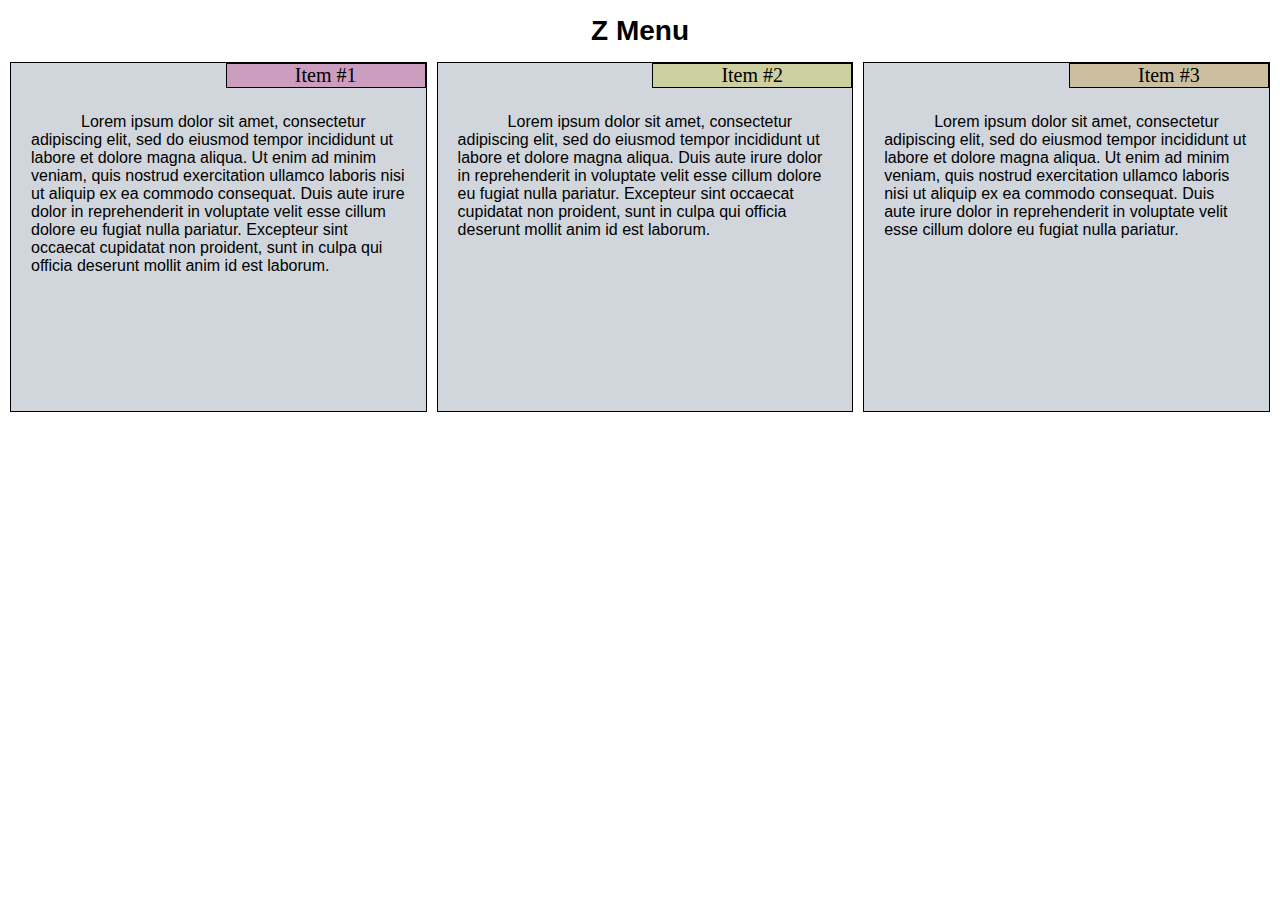
==== docs/index.html @ df2e2f08 "dir name change again" ====
<!DOCTYPE html>
<html lang="en">
    <head>
        <meta charset="utf-8" />
        <meta name="viewport" content="width=device-width initial-scale=1" />
        <title>Coursera Module 2</title>
        <link rel="stylesheet" href="styles/styles.css" />
    </head>
    <body>
        <header>
            <h1>Z Menu</h1>
        </header>
        <div class="row">
            <div class="pad noRightPad col-lg-4 col-md-6">
                <section>
                    <div class="item _1">
                        <p>Item #1</p>
                    </div>
                    <p>Lorem ipsum dolor sit amet, consectetur adipiscing elit, 
                        sed do eiusmod tempor incididunt ut labore et dolore
                        magna aliqua. Ut enim ad minim veniam, quis nostrud 
                        exercitation ullamco laboris nisi ut aliquip ex ea 
                        commodo consequat. Duis aute irure dolor in reprehenderit
                        in voluptate velit esse cillum dolore eu fugiat nulla 
                        pariatur. Excepteur sint occaecat cupidatat non 
                        proident, sunt in culpa qui officia deserunt mollit
                        anim id est laborum.</p>       
                </section>
            </div>
            <div class="pad noRightPad noLeftPad col-lg-4 col-md-6">
                <section>
                    <div class="item _2">
                        <p>Item #2</p>
                    </div>
                    <p>Lorem ipsum dolor sit amet, consectetur adipiscing elit, 
                        sed do eiusmod tempor incididunt ut labore et dolore
                        magna aliqua. Duis aute irure dolor in reprehenderit
                        in voluptate velit esse cillum dolore eu fugiat nulla 
                        pariatur. Excepteur sint occaecat cupidatat non 
                        proident, sunt in culpa qui officia deserunt mollit
                        anim id est laborum.</p></p>
                </section>
            </div>
            <div class="pad third col-lg-4 col-md-12">
                <section class="medHeight">
                    <div class="item _3">
                        <p>Item #3</p>
                    </div>
                    <p>Lorem ipsum dolor sit amet, consectetur adipiscing elit, 
                        sed do eiusmod tempor incididunt ut labore et dolore
                        magna aliqua. Ut enim ad minim veniam, quis nostrud 
                        exercitation ullamco laboris nisi ut aliquip ex ea 
                        commodo consequat. Duis aute irure dolor in reprehenderit
                        in voluptate velit esse cillum dolore eu fugiat nulla 
                        pariatur. </p>
                </section>
            </div>
        </div>
    </body>
</html>
---- docs/styles/styles.css ----
* {
    box-sizing: border-box;
    margin: 0;
}

body {
    font-family: Verdana, Arial, Tahoma, Serif;
    
}

h1{
    margin: 15px 0 15px 0;
    text-align: center;
    font-size: 1.75rem;
}

.row {
    width: 100%;
}

section {
    background-color: rgba(198, 206, 211, 0.829);
    border: 1px solid black;
    padding: 50px 20px 20px 20px;
    width: 100%;
    position: relative;
}
 section > p {
    text-indent: 50px;
 }

.item {
    position: absolute;
    top: 0;
    right: 0;
    font-size: 1.25rem;
    border: 1px solid black;
    width: 200px;
    float: right;
    text-align: center;
    font-family:Georgia, 'Times New Roman', Times, serif;
}

._1 {
    background-color: rgba(200, 100, 162, 0.5);
}

._2 {
    background-color: rgba(200, 200, 100, 0.5);
}

._3 {
    background-color: rgba(200, 168, 100, 0.5);
}

.pad {
    padding: 0px 10px 10px 10px;
}



/********** Large devices only **********/
@media (min-width: 992px) {
    .col-lg-1, .col-lg-2, .col-lg-3, .col-lg-4, .col-lg-5, .col-lg-6, .col-lg-7, .col-lg-8, .col-lg-9, .col-lg-10, .col-lg-11, .col-lg-12 {
      float: left;
    }

    .noRightPad {
        padding-right: 0px;
    }

    section {
        height: 350px;
    }

    .col-lg-1 {
      width: 8.33%;
    }
    .col-lg-2 {
      width: 16.66%;
    }
    .col-lg-3 {
      width: 25%;
    }
    .col-lg-4 {
      width: 33.33%;
    }
    .col-lg-5 {
      width: 41.66%;
    }
    .col-lg-6 {
      width: 50%;
    }
    .col-lg-7 {
      width: 58.33%;
    }
    .col-lg-8 {
      width: 66.66%;
    }
    .col-lg-9 {
      width: 74.99%;
    }
    .col-lg-10 {
      width: 83.33%;
    }
    .col-lg-11 {
      width: 91.66%;
    }
    .col-lg-12 {
      width: 100%;
    }
  }
  
  /********** Medium devices only **********/
  @media (min-width: 768px) and (max-width: 991px) {
    .col-md-1, .col-md-2, .col-md-3, .col-md-4, .col-md-5, .col-md-6, .col-md-7, .col-md-8, .col-md-9, .col-md-10, .col-md-11, .col-md-12 {
      float: left;
    }

    section {
        height: 300px;
    }

    .noLeftPad {
        padding-left: 0px;
    }

    .third {
        padding-left: 10px;
    }

    .medHeight {
        height: 150px;
    }

    .col-md-1 {
      width: 8.33%;
    }
    .col-md-2 {
      width: 16.66%;
    }
    .col-md-3 {
      width: 25%;
    }
    .col-md-4 {
      width: 33.33%;
    }
    .col-md-5 {
      width: 41.66%;
    }
    .col-md-6 {
      width: 50%;
    }
    .col-md-7 {
      width: 58.33%;
    }
    .col-md-8 {
      width: 66.66%;
    }
    .col-md-9 {
      width: 74.99%;
    }
    .col-md-10 {
      width: 83.33%;
    }
    .col-md-11 {
      width: 91.66%;
    }
    .col-md-12 {
      width: 100%;
    }
  }
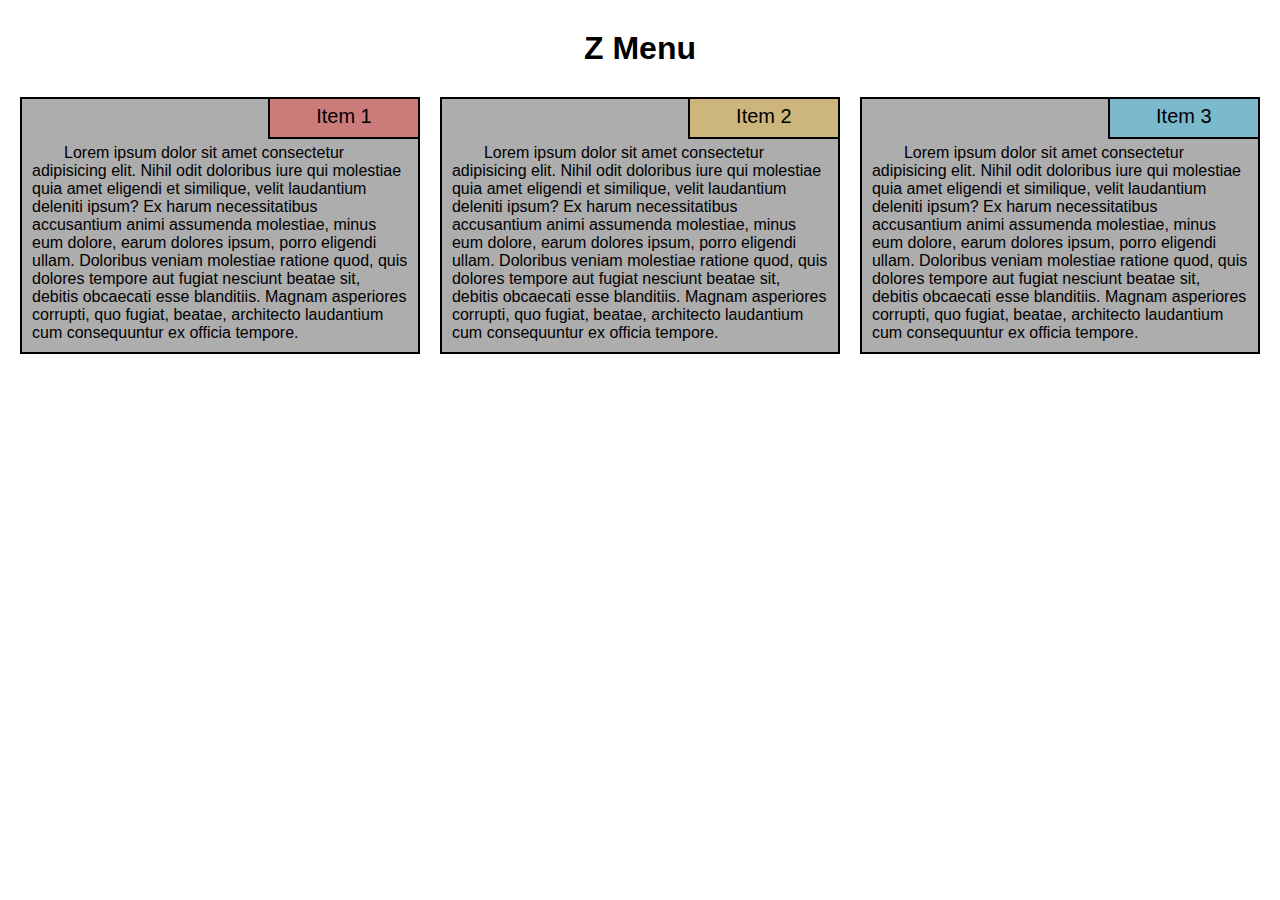
==== commit ce0b35be: "upgraded module 2" ====
--- a/docs/index.html
+++ b/docs/index.html
@@ -10,51 +10,44 @@
         <header>
             <h1>Z Menu</h1>
         </header>
-        <div class="row">
-            <div class="pad noRightPad col-lg-4 col-md-6">
-                <section>
-                    <div class="item _1">
-                        <p>Item #1</p>
-                    </div>
-                    <p>Lorem ipsum dolor sit amet, consectetur adipiscing elit, 
-                        sed do eiusmod tempor incididunt ut labore et dolore
-                        magna aliqua. Ut enim ad minim veniam, quis nostrud 
-                        exercitation ullamco laboris nisi ut aliquip ex ea 
-                        commodo consequat. Duis aute irure dolor in reprehenderit
-                        in voluptate velit esse cillum dolore eu fugiat nulla 
-                        pariatur. Excepteur sint occaecat cupidatat non 
-                        proident, sunt in culpa qui officia deserunt mollit
-                        anim id est laborum.</p>       
-                </section>
+        <section class="col-md-6 col-lg-4">
+            <div>
+                <div class="item _1">Item 1</div>
+                <p>Lorem ipsum dolor sit amet consectetur adipisicing elit. Nihil 
+                    odit doloribus iure qui molestiae quia amet eligendi et similique, 
+                    velit laudantium deleniti ipsum? Ex harum necessitatibus accusantium 
+                    animi assumenda molestiae, minus eum dolore, earum dolores ipsum, porro 
+                    eligendi ullam. Doloribus veniam molestiae ratione quod, quis dolores 
+                    tempore aut fugiat nesciunt beatae sit, debitis obcaecati esse blanditiis. 
+                    Magnam asperiores corrupti, quo fugiat, beatae, architecto laudantium cum 
+                    consequuntur ex officia tempore.</p>
             </div>
-            <div class="pad noRightPad noLeftPad col-lg-4 col-md-6">
-                <section>
-                    <div class="item _2">
-                        <p>Item #2</p>
-                    </div>
-                    <p>Lorem ipsum dolor sit amet, consectetur adipiscing elit, 
-                        sed do eiusmod tempor incididunt ut labore et dolore
-                        magna aliqua. Duis aute irure dolor in reprehenderit
-                        in voluptate velit esse cillum dolore eu fugiat nulla 
-                        pariatur. Excepteur sint occaecat cupidatat non 
-                        proident, sunt in culpa qui officia deserunt mollit
-                        anim id est laborum.</p></p>
-                </section>
+        </section>
+        <section class="col-md-6 col-lg-4">
+            <div>
+                <div class="item _2">Item 2</div>
+                <p>Lorem ipsum dolor sit amet consectetur adipisicing elit. Nihil 
+                    odit doloribus iure qui molestiae quia amet eligendi et similique, 
+                    velit laudantium deleniti ipsum? Ex harum necessitatibus accusantium 
+                    animi assumenda molestiae, minus eum dolore, earum dolores ipsum, porro 
+                    eligendi ullam. Doloribus veniam molestiae ratione quod, quis dolores 
+                    tempore aut fugiat nesciunt beatae sit, debitis obcaecati esse blanditiis. 
+                    Magnam asperiores corrupti, quo fugiat, beatae, architecto laudantium cum 
+                    consequuntur ex officia tempore.</p>
             </div>
-            <div class="pad third col-lg-4 col-md-12">
-                <section class="medHeight">
-                    <div class="item _3">
-                        <p>Item #3</p>
-                    </div>
-                    <p>Lorem ipsum dolor sit amet, consectetur adipiscing elit, 
-                        sed do eiusmod tempor incididunt ut labore et dolore
-                        magna aliqua. Ut enim ad minim veniam, quis nostrud 
-                        exercitation ullamco laboris nisi ut aliquip ex ea 
-                        commodo consequat. Duis aute irure dolor in reprehenderit
-                        in voluptate velit esse cillum dolore eu fugiat nulla 
-                        pariatur. </p>
-                </section>
+        </section>
+        <section class="col-lg-4 col-md-12">
+            <div>
+                <div class="item _3">Item 3</div>
+                <p>Lorem ipsum dolor sit amet consectetur adipisicing elit. Nihil 
+                    odit doloribus iure qui molestiae quia amet eligendi et similique, 
+                    velit laudantium deleniti ipsum? Ex harum necessitatibus accusantium 
+                    animi assumenda molestiae, minus eum dolore, earum dolores ipsum, porro 
+                    eligendi ullam. Doloribus veniam molestiae ratione quod, quis dolores 
+                    tempore aut fugiat nesciunt beatae sit, debitis obcaecati esse blanditiis. 
+                    Magnam asperiores corrupti, quo fugiat, beatae, architecto laudantium cum 
+                    consequuntur ex officia tempore.</p>
             </div>
-        </div>
+        </section>
     </body>
 </html>--- a/docs/styles/styles.css
+++ b/docs/styles/styles.css
@@ -5,56 +5,54 @@
 
 body {
     font-family: Verdana, Arial, Tahoma, Serif;
+    padding: 10px;
     
 }
 
-h1{
-    margin: 15px 0 15px 0;
-    text-align: center;
-    font-size: 1.75rem;
+h1 {
+  text-align: center;
+  margin: 20px 0 20px 0;
 }
 
-.row {
-    width: 100%;
+p {
+  text-indent: 2rem;
+}
+
+.item {
+  position: absolute;
+  top: 0;
+  right: 0;
+  border-bottom: 2px solid black;
+  border-left: 2px solid black;
+  height: 40px;
+  width: 150px;
+  text-align: center;
+  padding-top: 6px;
+  font-size: 1.25rem;
+}
+
+._1 {
+  background-color: rgb(204, 123, 123);
+}
+
+._2 {
+  background-color: rgb(204, 182, 123);
+}
+
+._3 {
+  background-color: rgb(123, 185, 204);
 }
 
 section {
-    background-color: rgba(198, 206, 211, 0.829);
-    border: 1px solid black;
-    padding: 50px 20px 20px 20px;
-    width: 100%;
-    position: relative;
-}
- section > p {
-    text-indent: 50px;
- }
-
-.item {
-    position: absolute;
-    top: 0;
-    right: 0;
-    font-size: 1.25rem;
-    border: 1px solid black;
-    width: 200px;
-    float: right;
-    text-align: center;
-    font-family:Georgia, 'Times New Roman', Times, serif;
+padding: 10px 10px 10px 10px;
 }
 
-._1 {
-    background-color: rgba(200, 100, 162, 0.5);
-}
+section > div {
+  background-color: rgb(173, 173, 173);
+  position: relative;
+  padding: 45px 10px 10px 10px;
+  border: 2px solid black;
 
-._2 {
-    background-color: rgba(200, 200, 100, 0.5);
-}
-
-._3 {
-    background-color: rgba(200, 168, 100, 0.5);
-}
-
-.pad {
-    padding: 0px 10px 10px 10px;
 }
 
 
@@ -65,13 +63,8 @@
       float: left;
     }
 
-    .noRightPad {
-        padding-right: 0px;
-    }
-
-    section {
-        height: 350px;
-    }
+   
+    
 
     .col-lg-1 {
       width: 8.33%;
@@ -117,9 +110,7 @@
       float: left;
     }
 
-    section {
-        height: 300px;
-    }
+   
 
     .noLeftPad {
         padding-left: 0px;
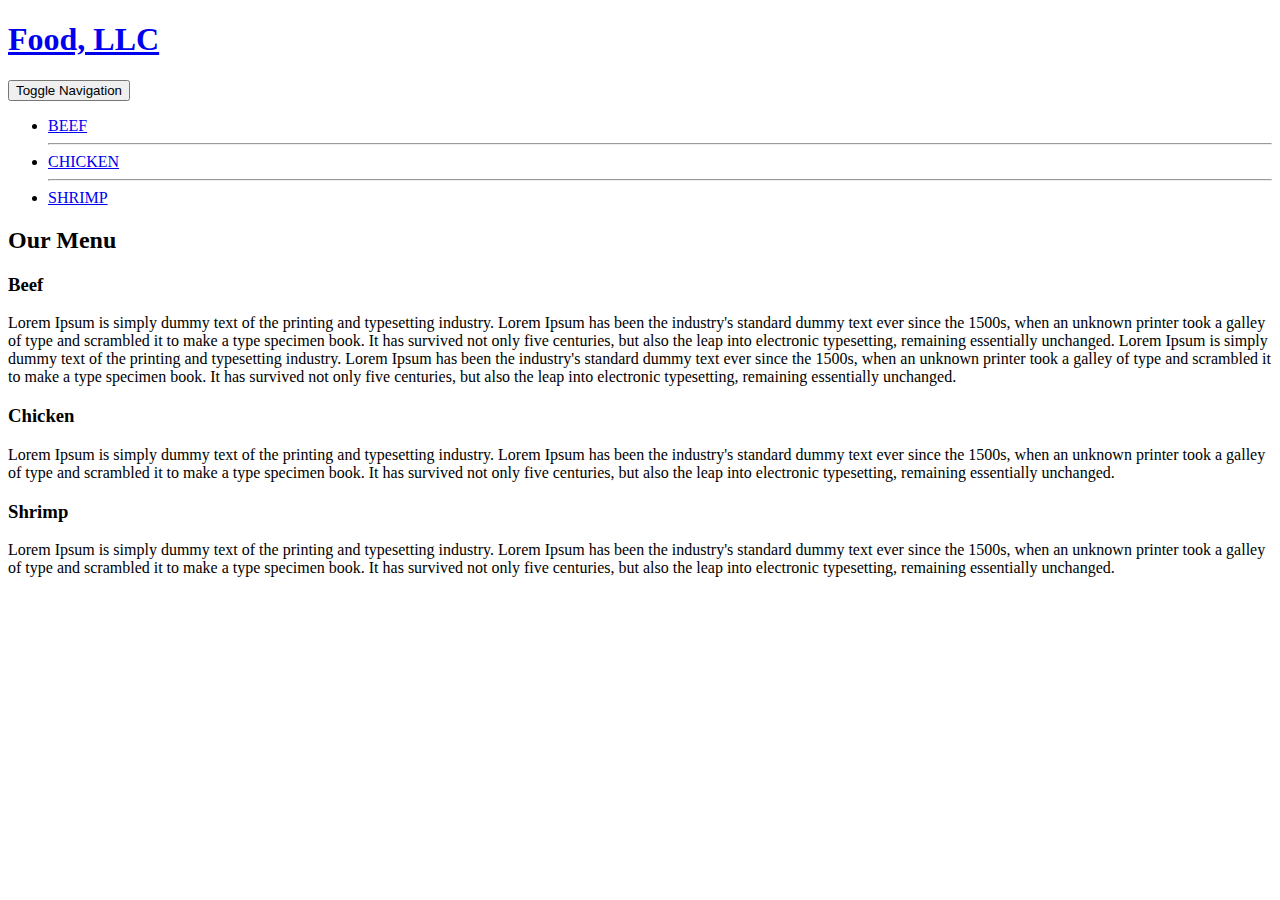
==== commit 75d3a46a: "odule 3 coursera" ====
--- a/docs/index.html
+++ b/docs/index.html
@@ -2,52 +2,110 @@
 <html lang="en">
     <head>
         <meta charset="utf-8" />
-        <meta name="viewport" content="width=device-width initial-scale=1" />
-        <title>Coursera Module 2</title>
-        <link rel="stylesheet" href="styles/styles.css" />
+        <meta name="viewport" content="width=device-width, initial-scale=1" />
+        <link rel="stylesheet" href="css/bootstrap.min.css">
+        <link rel="stylesheet" href="css/styles.css">
+        <meta http-equiv="X-UA-Compatible" content="IE=edge">
+        <title>Module 3 Assignment</title>
     </head>
     <body>
         <header>
-            <h1>Z Menu</h1>
+            <nav id="header-nav" class="">
+                
+                <div class="navbar-header">
+
+                    <div class="navbar-brand">
+                        <a href="index.html"><h1>Food, LLC</h1></a>
+                    </div>
+                    <button type="button" class="navbar-toggle collapsed" data-toggle="collapse" 
+                data-target="#collapsable-nav" aria-expanded="false">
+                    <span class="sr-only">Toggle Navigation</span>
+                    <span class="icon-bar"></span>
+                    <span class="icon-bar"></span>
+                    <span class="icon-bar"></span>
+                </button>
+
+                </div>
+                <div id="collapsable-nav" class="collapse navbar-collapse">
+                    <ul id="nav-list" class="visible-xs nav navbar-nav navbar-right">
+                        <li>
+                            <a href="#beef"><span>BEEF</span></a>
+                        </li>
+                        <hr>
+                        <li>
+                            <a href="#chicken"><span>CHICKEN</span></a> 
+                        </li>
+                        <hr>
+                        <li>
+                            <a href="#shrimp"><span>SHRIMP</span></a>
+                        </li>
+                    </ul>
+                </div><!-- collapsable-nav -->
+
+                
+            </nav>
         </header>
-        <section class="col-md-6 col-lg-4">
-            <div>
-                <div class="item _1">Item 1</div>
-                <p>Lorem ipsum dolor sit amet consectetur adipisicing elit. Nihil 
-                    odit doloribus iure qui molestiae quia amet eligendi et similique, 
-                    velit laudantium deleniti ipsum? Ex harum necessitatibus accusantium 
-                    animi assumenda molestiae, minus eum dolore, earum dolores ipsum, porro 
-                    eligendi ullam. Doloribus veniam molestiae ratione quod, quis dolores 
-                    tempore aut fugiat nesciunt beatae sit, debitis obcaecati esse blanditiis. 
-                    Magnam asperiores corrupti, quo fugiat, beatae, architecto laudantium cum 
-                    consequuntur ex officia tempore.</p>
+
+        <h2 class="text-center">Our Menu</h2>
+
+        <div id="main-content" class="container">
+            <div class="row">
+                <div id="beef" class="item long col-md-12 col-sm-12 col-xs-12">
+                    <h3 class="text-center">Beef</h3>
+                    <span class="text">Lorem Ipsum is simply dummy text of the 
+                        printing and typesetting industry. Lorem 
+                        Ipsum has been the industry's standard 
+                        dummy text ever since the 1500s, when an 
+                        unknown printer took a galley of type and 
+                        scrambled it to make a type specimen book. 
+                        It has survived not only five centuries, 
+                        but also the leap into electronic 
+                        typesetting, remaining essentially 
+                        unchanged. Lorem Ipsum is simply dummy text of the 
+                        printing and typesetting industry. Lorem 
+                        Ipsum has been the industry's standard 
+                        dummy text ever since the 1500s, when an 
+                        unknown printer took a galley of type and 
+                        scrambled it to make a type specimen book. 
+                        It has survived not only five centuries, 
+                        but also the leap into electronic 
+                        typesetting, remaining essentially 
+                        unchanged.</span>
+                </div>
+                <div id="chicken" class="item col-md-12 col-sm-12 col-xs-12">
+                    <h3 class="text-center">Chicken</h3>
+                    <span class="text">Lorem Ipsum is simply dummy text of the 
+                        printing and typesetting industry. Lorem 
+                        Ipsum has been the industry's standard 
+                        dummy text ever since the 1500s, when an 
+                        unknown printer took a galley of type and 
+                        scrambled it to make a type specimen book. 
+                        It has survived not only five centuries, 
+                        but also the leap into electronic 
+                        typesetting, remaining essentially 
+                        unchanged.</span>
+                </div>
+                <div id="shrimp" class="item col-md-12 col-sm-12 col-xs-12">
+                    <h3 class="text-center">Shrimp</h3>
+                    <span class="text">Lorem Ipsum is simply dummy text of the 
+                        printing and typesetting industry. Lorem 
+                        Ipsum has been the industry's standard 
+                        dummy text ever since the 1500s, when an 
+                        unknown printer took a galley of type and 
+                        scrambled it to make a type specimen book. 
+                        It has survived not only five centuries, 
+                        but also the leap into electronic 
+                        typesetting, remaining essentially 
+                        unchanged.</span>
+                </div>
             </div>
-        </section>
-        <section class="col-md-6 col-lg-4">
-            <div>
-                <div class="item _2">Item 2</div>
-                <p>Lorem ipsum dolor sit amet consectetur adipisicing elit. Nihil 
-                    odit doloribus iure qui molestiae quia amet eligendi et similique, 
-                    velit laudantium deleniti ipsum? Ex harum necessitatibus accusantium 
-                    animi assumenda molestiae, minus eum dolore, earum dolores ipsum, porro 
-                    eligendi ullam. Doloribus veniam molestiae ratione quod, quis dolores 
-                    tempore aut fugiat nesciunt beatae sit, debitis obcaecati esse blanditiis. 
-                    Magnam asperiores corrupti, quo fugiat, beatae, architecto laudantium cum 
-                    consequuntur ex officia tempore.</p>
-            </div>
-        </section>
-        <section class="col-lg-4 col-md-12">
-            <div>
-                <div class="item _3">Item 3</div>
-                <p>Lorem ipsum dolor sit amet consectetur adipisicing elit. Nihil 
-                    odit doloribus iure qui molestiae quia amet eligendi et similique, 
-                    velit laudantium deleniti ipsum? Ex harum necessitatibus accusantium 
-                    animi assumenda molestiae, minus eum dolore, earum dolores ipsum, porro 
-                    eligendi ullam. Doloribus veniam molestiae ratione quod, quis dolores 
-                    tempore aut fugiat nesciunt beatae sit, debitis obcaecati esse blanditiis. 
-                    Magnam asperiores corrupti, quo fugiat, beatae, architecto laudantium cum 
-                    consequuntur ex officia tempore.</p>
-            </div>
-        </section>
+        </div>
+
+
+
+        <!-- jQuery (Bootstrap JS plugins depend on it) -->
+  <script src="js/jquery-3.6.1.min.js"></script>
+  <script src="js/bootstrap.min.js"></script>
+  <script src="js/script.js"></script>
     </body>
 </html>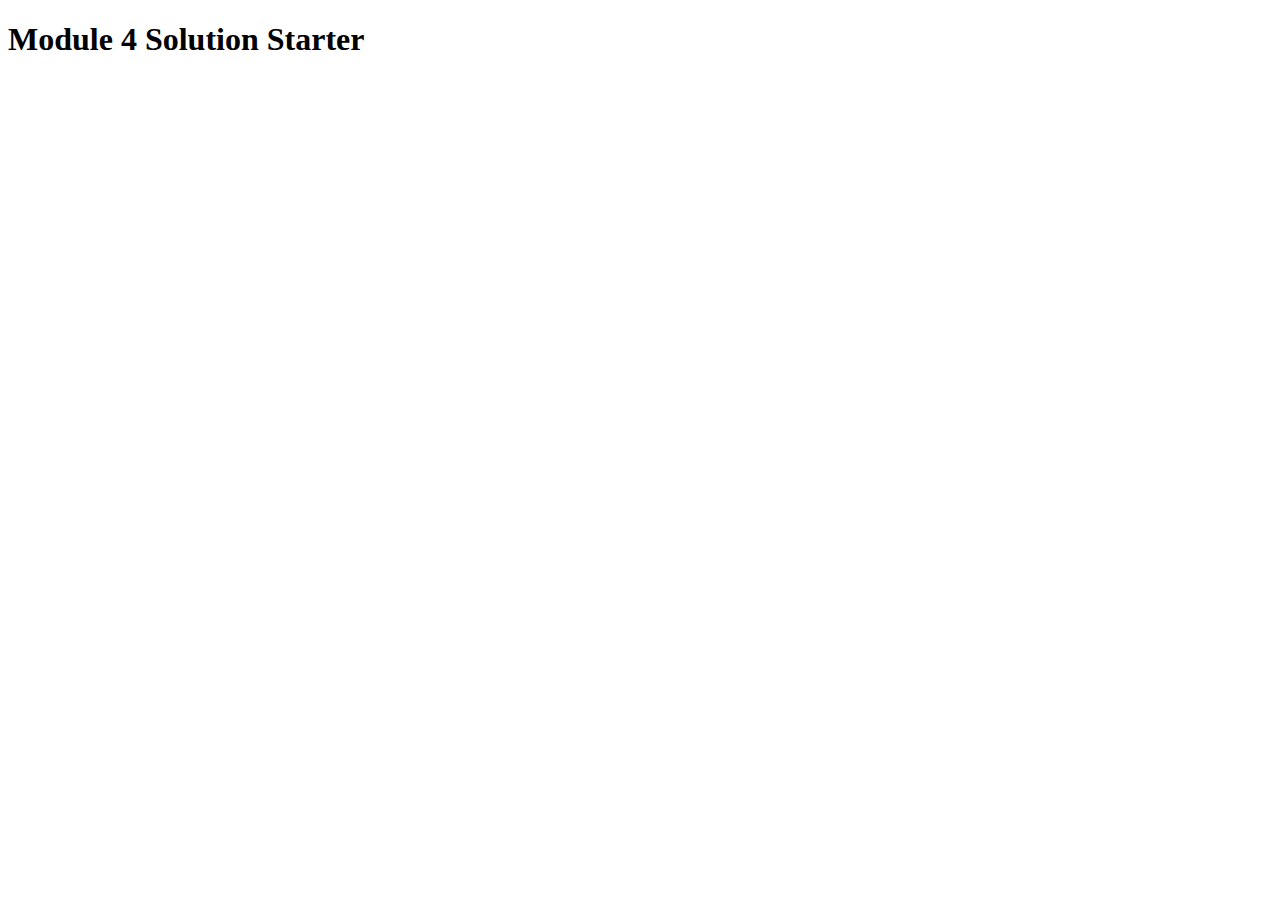
==== commit 066f524a: "lets goo" ====
--- a/docs/index.html
+++ b/docs/index.html
@@ -1,111 +1,16 @@
 <!DOCTYPE html>
-<html lang="en">
-    <head>
-        <meta charset="utf-8" />
-        <meta name="viewport" content="width=device-width, initial-scale=1" />
-        <link rel="stylesheet" href="css/bootstrap.min.css">
-        <link rel="stylesheet" href="css/styles.css">
-        <meta http-equiv="X-UA-Compatible" content="IE=edge">
-        <title>Module 3 Assignment</title>
-    </head>
-    <body>
-        <header>
-            <nav id="header-nav" class="">
-                
-                <div class="navbar-header">
-
-                    <div class="navbar-brand">
-                        <a href="index.html"><h1>Food, LLC</h1></a>
-                    </div>
-                    <button type="button" class="navbar-toggle collapsed" data-toggle="collapse" 
-                data-target="#collapsable-nav" aria-expanded="false">
-                    <span class="sr-only">Toggle Navigation</span>
-                    <span class="icon-bar"></span>
-                    <span class="icon-bar"></span>
-                    <span class="icon-bar"></span>
-                </button>
-
-                </div>
-                <div id="collapsable-nav" class="collapse navbar-collapse">
-                    <ul id="nav-list" class="visible-xs nav navbar-nav navbar-right">
-                        <li>
-                            <a href="#beef"><span>BEEF</span></a>
-                        </li>
-                        <hr>
-                        <li>
-                            <a href="#chicken"><span>CHICKEN</span></a> 
-                        </li>
-                        <hr>
-                        <li>
-                            <a href="#shrimp"><span>SHRIMP</span></a>
-                        </li>
-                    </ul>
-                </div><!-- collapsable-nav -->
-
-                
-            </nav>
-        </header>
-
-        <h2 class="text-center">Our Menu</h2>
-
-        <div id="main-content" class="container">
-            <div class="row">
-                <div id="beef" class="item long col-md-12 col-sm-12 col-xs-12">
-                    <h3 class="text-center">Beef</h3>
-                    <span class="text">Lorem Ipsum is simply dummy text of the 
-                        printing and typesetting industry. Lorem 
-                        Ipsum has been the industry's standard 
-                        dummy text ever since the 1500s, when an 
-                        unknown printer took a galley of type and 
-                        scrambled it to make a type specimen book. 
-                        It has survived not only five centuries, 
-                        but also the leap into electronic 
-                        typesetting, remaining essentially 
-                        unchanged. Lorem Ipsum is simply dummy text of the 
-                        printing and typesetting industry. Lorem 
-                        Ipsum has been the industry's standard 
-                        dummy text ever since the 1500s, when an 
-                        unknown printer took a galley of type and 
-                        scrambled it to make a type specimen book. 
-                        It has survived not only five centuries, 
-                        but also the leap into electronic 
-                        typesetting, remaining essentially 
-                        unchanged.</span>
-                </div>
-                <div id="chicken" class="item col-md-12 col-sm-12 col-xs-12">
-                    <h3 class="text-center">Chicken</h3>
-                    <span class="text">Lorem Ipsum is simply dummy text of the 
-                        printing and typesetting industry. Lorem 
-                        Ipsum has been the industry's standard 
-                        dummy text ever since the 1500s, when an 
-                        unknown printer took a galley of type and 
-                        scrambled it to make a type specimen book. 
-                        It has survived not only five centuries, 
-                        but also the leap into electronic 
-                        typesetting, remaining essentially 
-                        unchanged.</span>
-                </div>
-                <div id="shrimp" class="item col-md-12 col-sm-12 col-xs-12">
-                    <h3 class="text-center">Shrimp</h3>
-                    <span class="text">Lorem Ipsum is simply dummy text of the 
-                        printing and typesetting industry. Lorem 
-                        Ipsum has been the industry's standard 
-                        dummy text ever since the 1500s, when an 
-                        unknown printer took a galley of type and 
-                        scrambled it to make a type specimen book. 
-                        It has survived not only five centuries, 
-                        but also the leap into electronic 
-                        typesetting, remaining essentially 
-                        unchanged.</span>
-                </div>
-            </div>
-        </div>
-
-
-
-        <!-- jQuery (Bootstrap JS plugins depend on it) -->
-  <script src="js/jquery-3.6.1.min.js"></script>
-  <script src="js/bootstrap.min.js"></script>
-  <script src="js/script.js"></script>
-    </body>
+<html>
+<head>
+  <meta charset="utf-8">
+  <title>Module 4 Solution Starter</title>
+  <script>
+    var names = []; // DO NOT REMOVE
+  </script>
+  <script src="js/speakHello.js"></script>
+  <script src="js/speakGoodBye.js"></script>
+  <script src="js/index.js"></script>
+</head>
+<body>
+  <h1>Module 4 Solution Starter</h1>
+</body>
 </html>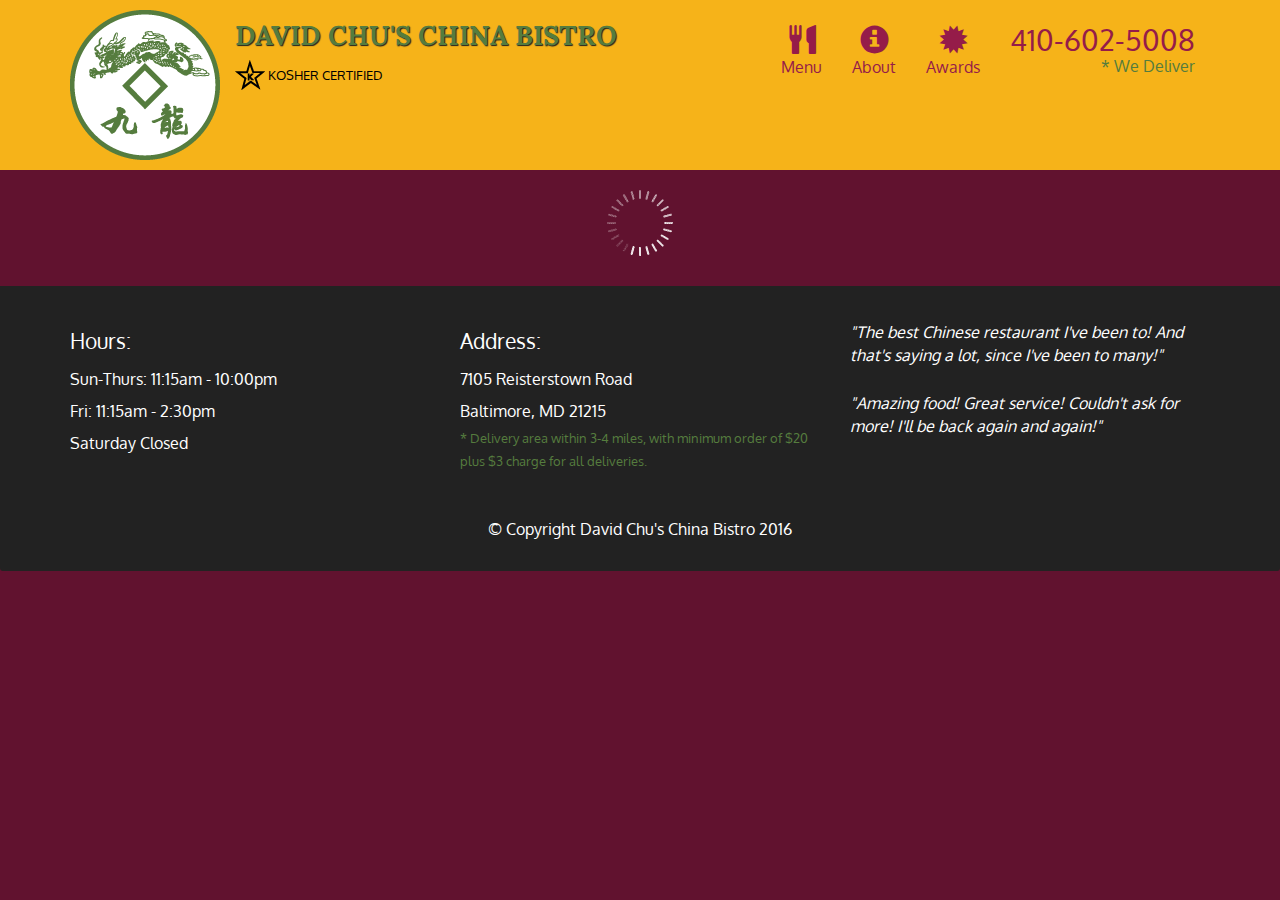
==== commit 7369c4c9: "holy moly" ====
--- a/docs/index.html
+++ b/docs/index.html
@@ -1,16 +1,109 @@
-<!DOCTYPE html>
-<html>
-<head>
-  <meta charset="utf-8">
-  <title>Module 4 Solution Starter</title>
-  <script>
-    var names = []; // DO NOT REMOVE
-  </script>
-  <script src="js/speakHello.js"></script>
-  <script src="js/speakGoodBye.js"></script>
-  <script src="js/index.js"></script>
-</head>
+<!doctype html>
+<html lang="en">
+  <head>
+    <meta charset="utf-8">
+    <meta http-equiv="X-UA-Compatible" content="IE=edge">
+    <meta name="viewport" content="width=device-width, initial-scale=1">
+    <title>David Chu's China Bistro</title>
+    <link rel="stylesheet" href="css/bootstrap.min.css">
+    <link rel="stylesheet" href="css/styles.css">
+    <link href='https://fonts.googleapis.com/css?family=Oxygen:400,300,700' rel='stylesheet' type='text/css'>
+    <link href='https://fonts.googleapis.com/css?family=Lora' rel='stylesheet' type='text/css'>
+  </head>
 <body>
-  <h1>Module 4 Solution Starter</h1>
+  <header>
+    <nav id="header-nav" class="navbar navbar-default">
+      <div class="container">
+        <div class="navbar-header">
+          <a href="index.html" class="pull-left visible-md visible-lg">
+            <div id="logo-img" alt="Logo image"></div>
+          </a>
+
+          <div class="navbar-brand">
+            <a href="index.html"><h1>David Chu's China Bistro</h1></a>
+            <p>
+              <img src="images/star-k-logo.png" alt="Kosher certification">
+              <span>Kosher Certified</span>
+            </p>
+          </div>
+
+          <button id="navbarToggle" type="button" class="navbar-toggle collapsed" data-toggle="collapse" data-target="#collapsable-nav" aria-expanded="false">
+            <span class="sr-only">Toggle navigation</span>
+            <span class="icon-bar"></span>
+            <span class="icon-bar"></span>
+            <span class="icon-bar"></span>
+          </button>
+        </div>
+        
+        <div id="collapsable-nav" class="collapse navbar-collapse">
+           <ul id="nav-list" class="nav navbar-nav navbar-right">
+            <li id="navHomeButton" class="visible-xs active">
+              <a href="index.html">
+                <span class="glyphicon glyphicon-home"></span> Home</a>
+            </li>
+            <li id="navMenuButton">
+              <a href="#" onclick="$dc.loadMenuCategories();">
+                <span class="glyphicon glyphicon-cutlery"></span><br class="hidden-xs"> Menu</a>
+            </li>
+            <li>
+              <a href="#">
+                <span class="glyphicon glyphicon-info-sign"></span><br class="hidden-xs"> About</a>
+            </li>
+            <li>
+              <a href="#">
+                <span class="glyphicon glyphicon-certificate"></span><br class="hidden-xs"> Awards</a>
+            </li>
+            <li id="phone" class="hidden-xs">
+              <a href="tel:410-602-5008">
+                <span>410-602-5008</span></a><div>* We Deliver</div>
+            </li>
+          </ul><!-- #nav-list -->
+        </div><!-- .collapse .navbar-collapse -->
+      </div><!-- .container -->
+    </nav><!-- #header-nav -->
+  </header>
+
+  <div id="call-btn" class="visible-xs">
+    <a class="btn" href="tel:410-602-5008">
+    <span class="glyphicon glyphicon-earphone"></span>
+    410-602-5008
+    </a>
+  </div>
+  <div id="xs-deliver" class="text-center visible-xs">* We Deliver</div>
+
+  <div id="main-content" class="container"></div>
+
+  <footer class="panel-footer">
+    <div class="container">
+      <div class="row">
+        <section id="hours" class="col-sm-4">
+          <span>Hours:</span><br>
+          Sun-Thurs: 11:15am - 10:00pm<br>
+          Fri: 11:15am - 2:30pm<br>
+          Saturday Closed
+          <hr class="visible-xs">
+        </section>
+        <section id="address" class="col-sm-4">
+          <span>Address:</span><br>
+          7105 Reisterstown Road<br>
+          
+          Baltimore, MD 21215
+          <p>* Delivery area within 3-4 miles, with minimum order of $20 plus $3 charge for all deliveries.</p>
+          <hr class="visible-xs">
+        </section>
+        <section id="testimonials" class="col-sm-4">
+          <p>"The best Chinese restaurant I've been to! And that's saying a lot, since I've been to many!"</p>
+          <p>"Amazing food! Great service! Couldn't ask for more! I'll be back again and again!"</p>
+        </section>
+      </div>
+      <div class="text-center">&copy; Copyright David Chu's China Bistro 2016</div>
+    </div>
+  </footer>
+
+  <!-- jQuery (Bootstrap JS plugins depend on it) -->
+  <script src="js/jquery-2.1.4.min.js"></script>
+  <script src="js/bootstrap.min.js"></script>
+  <script src="js/ajax-utils.js"></script>
+  <script src="js/script.js"></script>
 </body>
 </html>--- a/docs/css/styles.css
+++ b/docs/css/styles.css
@@ -0,0 +1,375 @@
+body {
+  font-size: 16px;
+  color: #fff;
+  background-color: #61122f;
+  font-family: 'Oxygen', sans-serif;
+}
+
+/** HEADER **/
+#header-nav {
+  background-color: #f6b319;
+  border-radius: 0;
+  border: 0;
+}
+
+#logo-img {
+  background: url('../images/restaurant-logo_large.png') no-repeat;
+  width: 150px;
+  height: 150px;
+  margin: 10px 15px 10px 0;
+}
+
+.navbar-brand {
+  padding-top: 25px;
+}
+.navbar-brand h1 { /* Restaurant name */
+  font-family: 'Lora', serif;
+  color: #557c3e;
+  font-size: 1.5em;
+  text-transform: uppercase;
+  font-weight: bold;
+  text-shadow: 1px 1px 1px #222;
+  margin-top: 0;
+  margin-bottom: 0;
+  line-height: .75;
+}
+.navbar-brand a:hover, .navbar-brand a:focus {
+  text-decoration: none;
+}
+.navbar-brand p { /* Kosher cert */
+  color: #000;
+  text-transform: uppercase;
+  font-size: .7em;
+  margin-top: 15px;
+}
+.navbar-brand p span { /* Star-K */
+  vertical-align: middle;
+}
+
+#nav-list {
+  margin-top: 10px;
+}
+#nav-list a {
+  color: #951C49;
+  text-align: center;
+}
+#nav-list a:hover {
+  background: #E7E7E7;
+}
+#nav-list a span {
+  font-size: 1.8em;
+}
+
+#phone {
+  margin-top: 5px;
+}
+#phone a { /* Phone number */
+  text-align: right;
+  padding-bottom: 0;
+}
+#phone div { /* We Deliver */
+  color: #557c3e;
+  text-align: right;
+  padding-right: 15px;
+}
+
+.navbar-header button.navbar-toggle, .navbar-header .icon-bar {
+  border: 1px solid #61122f;
+}
+.navbar-header button.navbar-toggle {
+  clear: both;
+  margin-top: -30px;
+}
+/* END HEADER */
+
+/* FOOTER */
+.panel-footer {
+  margin-top: 30px;
+  padding-top: 35px;
+  padding-bottom: 30px;
+  background-color: #222;
+  border-top: 0;
+}
+.panel-footer div.row {
+  margin-bottom: 35px;
+}
+#hours, #address {
+  line-height: 2;
+}
+#hours > span, #address > span {
+  font-size: 1.3em;
+}
+#address p {
+  color: #557c3e;
+  font-size: .8em;
+  line-height: 1.8;
+}
+#testimonials {
+  font-style: italic;
+}
+#testimonials p:nth-child(2) {
+  margin-top: 25px;
+}
+/* END FOOTER */
+
+
+
+/* HOME PAGE */
+.container .jumbotron {
+  box-shadow: 0 0 50px #3F0C1F;
+  border: 2px solid #3F0C1F;
+}
+
+#menu-tile, #specials-tile, #map-tile {
+  height: 250px;
+  width: 100%;
+  margin-bottom: 15px;
+  position: relative;
+  border: 2px solid #3F0C1F;
+  overflow: hidden;
+}
+#menu-tile:hover, #specials-tile:hover, #map-tile:hover {
+  box-shadow: 0 1px 5px 1px #cccccc;
+}
+#menu-tile {
+  background: url('../images/menu-tile.jpg') no-repeat;
+  background-position: center;
+}
+#specials-tile {
+  background: url('../images/specials-tile.jpg') no-repeat;
+  background-position: center;
+}
+#menu-tile span, #specials-tile span, #map-tile span {
+  position: absolute;
+  bottom: 0;
+  right: 0;
+  width: 100%;
+  text-align: center;
+  font-size: 1.6em;
+  text-transform: uppercase;
+  background-color: #000;
+  color: #fff;
+  opacity: .8;
+}
+/* END HOME PAGE */
+
+/* MENU CATEGORIES PAGE */
+.category-tile { 
+  position: relative;
+  border: 2px solid #3F0C1F;
+  overflow: hidden;
+  width: 200px;
+  height: 200px;
+  margin: 0 auto 15px;
+}
+.category-tile span {
+  position: absolute;
+  bottom: 0;
+  right: 0;
+  width: 100%;
+  text-align: center;
+  font-size: 1.2em;
+  text-transform: uppercase;
+  background-color: #000;
+  color: #fff;
+  opacity: .8;
+}
+.category-tile:hover {
+  box-shadow: 0 1px 5px 1px #cccccc;
+}
+
+#menu-categories-title + div {
+  margin-bottom: 50px;
+}
+/* END MENU CATEGORIES PAGE */
+
+/* SINGLE CATEGORY PAGE */
+.menu-item-tile {
+  margin-bottom: 25px;
+}
+.menu-item-tile hr {
+  width: 80%;
+}
+.menu-item-tile .menu-item-price {
+  font-size: 1.1em;
+  text-align: right;
+  margin-top: -15px;
+  margin-right: -15px;
+}
+.menu-item-tile .menu-item-price span {
+  font-size: .6em;
+}
+.menu-item-photo {
+  position: relative;
+  border: 2px solid #3F0C1F; 
+  overflow: hidden;
+  padding: 0;
+  margin-right: -15px;
+  margin-left: auto;
+  margin-bottom: 20px;
+  max-width: 250px;
+}
+.menu-item-photo div {
+  position: absolute;
+  bottom: 0;
+  right: 0;
+  width: 80px;
+  background-color: #557c3e;
+  text-align: center;
+}
+.menu-item-description {
+  padding-right: 30px;
+}
+h3.menu-item-title {
+  margin: 0 0 10px;
+}
+.menu-item-details {
+  font-size: .9em;
+  font-style: italic;
+}
+/* END SINGLE CATEGORY PAGE */
+
+
+/********** Large devices only **********/
+@media (min-width: 1200px) {
+  .container .jumbotron {
+    background: url('../images/jumbotron_1200.jpg') no-repeat;
+    height: 675px;
+  }
+}
+
+/********** Medium devices only **********/
+@media (min-width: 992px) and (max-width: 1199px) {
+  /* Header */
+  #logo-img {
+    background: url('../images/restaurant-logo_medium.png') no-repeat;
+    width: 100px;
+    height: 100px;
+    margin: 5px 5px 5px 0;
+  }
+  /* End Header */
+
+  /* Home Page */
+  .container .jumbotron {
+    background: url('../images/jumbotron_992.jpg') no-repeat;
+    height: 558px;
+  }
+  /* End Home Page */
+}
+
+/********** Small devices only **********/
+@media (min-width: 768px) and (max-width: 991px) {
+  /* Home Page */
+  .container .jumbotron {
+    background: url('../images/jumbotron_768.jpg') no-repeat;
+    height: 432px;
+  }
+  /* End Home Page */
+}
+
+/********** Extra small devices only **********/
+@media (max-width: 767px) {
+  /* Header */
+  .navbar-brand {
+    padding-top: 10px;
+    height: 80px;
+  }
+  .navbar-brand h1 { /* Restaurant name */
+    padding-top: 10px;
+    font-size: 5vw; /* 1vw = 1% of viewport width */
+  }
+  .navbar-brand p { /* Kosher cert */
+    font-size: .6em;
+    margin-top: 12px;
+  }
+  .navbar-brand p img { /* Star-K */
+    height: 20px;
+  }
+
+  #collapsable-nav a { /* Collapsed nav menu text */
+    font-size: 1.2em;
+  }
+  #collapsable-nav a span { /* Collapsed nav menu glyph */
+    font-size: 1em;
+    margin-right: 5px;
+  }
+
+  #call-btn > a {
+    font-size: 1.5em;
+    display: block;
+    margin: 0 20px;
+    padding: 10px;
+    border: 2px solid #fff;
+    background-color: #f6b319;
+    color: #951c49;
+  }
+  #xs-deliver {
+    margin-top: 5px;
+    font-size: .7em;
+    letter-spacing: .1em;
+    text-transform: uppercase;
+  }
+  /* End Header */
+
+  /* Footer */
+  .panel-footer section {
+    margin-bottom: 30px;
+    text-align: center;
+  }
+  .panel-footer section:nth-child(3) {
+    margin-bottom: 0; /* margin already exists on the whole row */
+  }
+  .panel-footer section hr {
+    width: 50%;
+  }
+  /* End Footer */
+
+  /* Home Page */
+  .container .jumbotron {
+    margin-top: 30px;
+    padding: 0;
+  }
+  #menu-tile, #specials-tile {
+    width: 360px;
+    margin: 0 auto 15px;
+  }
+
+  .menu-item-photo {
+    margin-right: auto;
+  }
+  .menu-item-tile .menu-item-price {
+    text-align: center;
+  }
+  .menu-item-description {
+    text-align: center;;
+  }
+}
+
+
+/********** Super extra small devices Only :-) (e.g., iPhone 4) **********/
+@media (max-width: 479px) {
+  /* Header */
+  .navbar-brand h1 { /* Restaurant name */
+    padding-top: 5px;
+    font-size: 6vw;
+  }
+  /* End Header */
+  
+  /* Home page */
+  #menu-tile, #specials-tile {
+    width: 280px;
+    margin: 0 auto 15px;
+  }
+
+  .col-xxs-12 {
+    position: relative;
+    min-height: 1px;
+    padding-right: 15px;
+    padding-left: 15px;
+    float: left;
+    width: 100%;
+  }
+}
+
+
+
